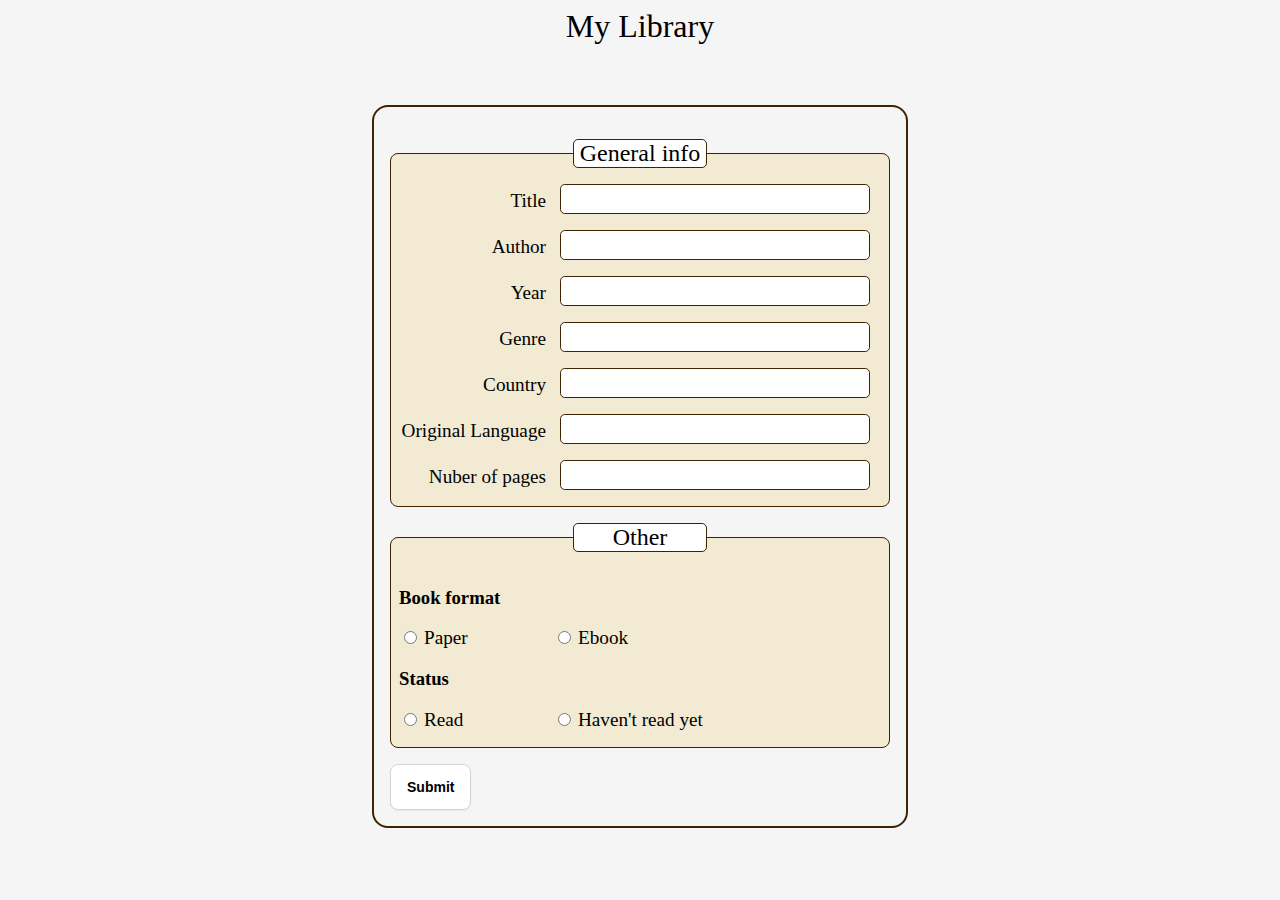
==== index-2.html @ 5974e763 "Add main copies of main files" ====
<!DOCTYPE html>
<html lang="en">
<head>
    <meta charset="UTF-8">
    <meta name="viewport" content="width=device-width, initial-scale=1.0">
    <title>Personal Library</title>
    <link rel="stylesheet" href="style.css">
</head>
<body>
    <body>
        <header>My Library</header>
        <form action="#">
            <fieldset>
                <legend>General info</legend>
                    <ul>
                        <li>
                            <div class="form-element">
                                <label for="title">Title</label>
                                <input class="inp-field" type="text" name="title" id="title">
                            </div>
                        </li>
                        <li>
                            <div class="form-element">
                                <label for="author">Author</label>
                                <input class="inp-field" type="text" name="author" id="author">
                            </div>
                        </li>
                        <li>
                            <div class="form-element">
                                <label for="year">Year</label>
                                <input class="inp-field" type="number" name="year" id="year">
                            </div>
                        </li>
                        <li>
                            <div class="form-element">
                                <label for="genre">Genre</label>
                                <input class="inp-field" type="text" name="genre" id="genre">
                            </div>
                        </li>
                        <li>
                            <div class="form-element">
                                <label for="country">Country</label>
                                <input class="inp-field" type="text" name="country" id="country">
                            </div>
                        </li>
                        <li>
                            <div class="form-element">
                                <label for="original-lang">Original Language</label>
                                <input class="inp-field" type="text" name="original-lang" id="original-lang">
                            </div>
                        </li>
                        <li>
                            <div class="form-element">
                                <label for="num-pages">Nuber of pages</label>
                                <input class="inp-field" type="number" name="num-pages" id="num-pages">
                            </div>
                        </li>
                    </ul>
            </fieldset>
            <fieldset>
                <legend>Other</legend>
                <h3>Book format</h3>
                <div class="form-element buttons">
                    <input type="radio" name="format" value ="Paper" id="paper">
                    <label for="paper">Paper</label>
                    <input type="radio" name="format" value="Ebook" id="ebook">
                    <label for="ebook">Ebook</label>
                </div>
                <h3>Status</h3>
                <div class="form-element buttons">
                    <input type="radio" name="status" value="Read" id="read">
                    <label for="read">Read</label>
                    <input type="radio" name="status" value="Haven't read yet" id="not-read">
                    <label for="not-read">Haven't read yet</label>
                </div>
            </fieldset>
            <button type="submit" id="submit-button">Submit</button>
        </form>
        <div class="cards-container">
           <!--  <div class="card">
                <div class="info-cont" id="title-cont">
                    <div class="keys">Title: </div>
                    <div class="values titile">The Great Gatsby</div>
                </div>
                <div class="info-cont" id="author-cont">
                    <div class="keys">Author: </div>
                    <div class="values author">Scott F. Fitzgerald</div>
                </div>
                <div class="info-cont" id="year-cont">
                    <div class="keys">Year: </div>
                    <div class="values year">1921</div>
                </div>
                <div class="info-cont" id="genre-cont">
                    <div class="keys">Genre: </div>
                    <div class="values genre">Novel</div>
                </div>
                <div class="info-cont" id="conuntry-cont">
                    <div class="keys">Country: </div>
                    <div class="values country">USA</div>
                </div>
                <div class="info-cont" id="lang-cont">
                    <div class="keys">Original Langugae: </div>
                    <div class="values original-lang">English</div>
                </div>
                <div class="info-cont" id="pages-cont">
                    <div class="keys">Number Of Pages: </div>
                    <div class="values num-pages">124</div>
                </div>
                <div class="info-cont" id="format-cont">
                    <div class="keys">Format: </div>
                    <div class="values format">Ebook</div>
                </div>
                <div class="info-cont" id="status-cont">
                    <div class="keys">Status: </div>
                    <div class="values status">Read</div>
                </div>
                <div class="info-cont" id="delete-cont">
                    <button class="delete-button">Delete</button>
                </div>
            </div>
            <div class="card">
                <div class="info-cont" id="title-cont">
                    <div class="keys">Title: </div>
                    <div class="values titile">The Great Gatsby</div>
                </div>
                <div class="info-cont" id="author-cont">
                    <div class="keys">Author: </div>
                    <div class="values author">Scott F. Fitzgerald</div>
                </div>
                <div class="info-cont" id="year-cont">
                    <div class="keys">Year: </div>
                    <div class="values year">1921</div>
                </div>
                <div class="info-cont" id="genre-cont">
                    <div class="keys">Genre: </div>
                    <div class="values genre">Novel</div>
                </div>
                <div class="info-cont" id="conuntry-cont">
                    <div class="keys">Country: </div>
                    <div class="values country">USA</div>
                </div>
                <div class="info-cont" id="lang-cont">
                    <div class="keys">Original Langugae: </div>
                    <div class="values original-lang">English</div>
                </div>
                <div class="info-cont" id="pages-cont">
                    <div class="keys">Number Of Pages: </div>
                    <div class="values num-pages">124</div>
                </div>
                <div class="info-cont" id="format-cont">
                    <div class="keys">Format: </div>
                    <div class="values format">Ebook</div>
                </div>
                <div class="info-cont" id="status-cont">
                    <div class="keys">Status: </div>
                    <div class="values status">Read</div>
                </div>
                <div class="info-cont" id="delete-cont">
                    <button class="delete-button">Delete</button>
                </div>
            </div>
            <div class="card">
                <div class="info-cont" id="title-cont">
                    <div class="keys">Title: </div>
                    <div class="values titile">The Great Gatsby</div>
                </div>
                <div class="info-cont" id="author-cont">
                    <div class="keys">Author: </div>
                    <div class="values author">Scott F. Fitzgerald</div>
                </div>
                <div class="info-cont" id="year-cont">
                    <div class="keys">Year: </div>
                    <div class="values year">1921</div>
                </div>
                <div class="info-cont" id="genre-cont">
                    <div class="keys">Genre: </div>
                    <div class="values genre">Novel</div>
                </div>
                <div class="info-cont" id="conuntry-cont">
                    <div class="keys">Country: </div>
                    <div class="values country">USA</div>
                </div>
                <div class="info-cont" id="lang-cont">
                    <div class="keys">Original Langugae: </div>
                    <div class="values original-lang">English</div>
                </div>
                <div class="info-cont" id="pages-cont">
                    <div class="keys">Number Of Pages: </div>
                    <div class="values num-pages">124</div>
                </div>
                <div class="info-cont" id="format-cont">
                    <div class="keys">Format: </div>
                    <div class="values format">Ebook</div>
                </div>
                <div class="info-cont" id="status-cont">
                    <div class="keys">Status: </div>
                    <div class="values status">Read</div>
                </div>
                <div class="info-cont" id="delete-cont">
                    <button class="delete-button">Delete</button>
                </div>
            </div>
            <div class="card">
                <div class="info-cont" id="title-cont">
                    <div class="keys">Title: </div>
                    <div class="values titile">The Great Gatsby</div>
                </div>
                <div class="info-cont" id="author-cont">
                    <div class="keys">Author: </div>
                    <div class="values author">Scott F. Fitzgerald</div>
                </div>
                <div class="info-cont" id="year-cont">
                    <div class="keys">Year: </div>
                    <div class="values year">1921</div>
                </div>
                <div class="info-cont" id="genre-cont">
                    <div class="keys">Genre: </div>
                    <div class="values genre">Novel</div>
                </div>
                <div class="info-cont" id="conuntry-cont">
                    <div class="keys">Country: </div>
                    <div class="values country">USA</div>
                </div>
                <div class="info-cont" id="lang-cont">
                    <div class="keys">Original Langugae: </div>
                    <div class="values original-lang">English</div>
                </div>
                <div class="info-cont" id="pages-cont">
                    <div class="keys">Number Of Pages: </div>
                    <div class="values num-pages">124</div>
                </div>
                <div class="info-cont" id="format-cont">
                    <div class="keys">Format: </div>
                    <div class="values format">Ebook</div>
                </div>
                <div class="info-cont" id="status-cont">
                    <div class="keys">Status: </div>
                    <div class="values status">Read</div>
                </div>
                <div class="info-cont" id="delete-cont">
                    <button class="delete-button">Delete</button>
                </div>
            </div> -->
        </div>
    <script src="script-2.js"></script>
</body>
</html>
---- style.css ----
:root {
    --background: #f5f5f5;
    --highlight: #3F2305;
    --light: #F2EAD3;
    --dark: #DFD7BF;
    --button-highlight: #F1EFEF;
    --keys: #2966a8;
}

/*
-- general --

- implement grid form above 
book cards in mobile-first
- in fullscreen it goes form
as sidebar and cards(stripes[zebra])
as main content on the right; 

-- cards --
MOBILE
-implemented as a card
info displayed in a column
-status button and and
delete button at the bottom 
- implemented as a stripe
info displayed as a row
status and delete button on 
the right
-

 */



@media (min-width: 1045px) {
    div.cards-container {
        grid-template-columns: repeat(auto-fit, minmax(700px, 100%));
        grid-template-rows: repeat(auto-fit, minmax(90px, 1fr));
    }

    div.card {
        grid-template-rows: 100%;
        grid-template-columns: repeat(10, 1fr);
    }
}

html {
    width: 100%;
}

body {
    background-color: var(--background);
    display: flex;
    flex-direction: column;
    align-items: center;
    gap: 60px;
}

header {
    font-size: 2rem;
}

form {
    margin: 0 auto;
    width: 500px;
    padding: 1em;
    border: 2px solid var(--highlight);
    border-radius: 1em;
}

fieldset {
    border: 1px solid var(--highlight);
    background-color: var(--light);
    border-radius: .5em;
    margin: 1em 0;
    padding: 1em .5em;
}

input {
    box-sizing: border-box;
    border: 1px solid var(--border-color);
    font-size: 1.5rem;
}
 
input.inp-field {
    border: 1px solid var(--highlight);
    border-radius: .2em;
    margin: 0 10px;
    padding: 0 5px;
    width: 310px;
}

form li + li {
    margin-top: 1em;
}

label {
    display: inline-block;
    width: 147px;
    text-align: right;
    font-size: 1.2rem;
}

legend {
    font-size: 1.5rem;
    background-color: white;
    border: .5px solid var(--highlight);
    border-radius: 5px;
    width: 8rem;
    text-align: center;
}

.buttons > label {
    width: 125px;
    text-align: left;
}



/* #library-table {
    width: 540px;
    height: auto;
    overflow: auto;
    display: flex;
    justify-content: center;
}
 */

.cards-container {
    display: grid;
    grid-template-columns: repeat(auto-fill, minmax(235px, 1fr));
    grid-template-rows: repeat(auto-fit, minmax(200px, 1fr));
    gap: 20px;
    width: calc(100% - 1rem);
}

/* projects {
    display: grid;
    grid-template-columns: repeat(auto-fill, minmax(235px, 1fr));
    grid-template-rows: repeat(auto-fit, minmax(200px, 1fr));
    grid-column: 1 / 1;
    grid-row: 2 / span 2;
    gap: 20px;
    padding-left: 20px; */

.card {
    display: grid;
    grid-template-columns: 100%;
    grid-template-rows: repeat(10, 1fr);
    background-color: var(--light);
    justify-items: center;
}


.keys,
.values {
    text-align:  center;
    font-size: 1.2rem;
}

.keys {
    color: var(--keys);
}


.info-cont {
    display: flex;
    flex-direction: column;
    justify-content: space-between;
    align-items: center;
    padding: 5px;
}

#submit-button {
    background-color: #FFFFFF;
    border: 1px solid rgb(209,213,219);
    border-radius: 0.5rem;
    box-sizing: border-box;
    font-size: .875rem;
    font-weight: 600;
    line-height: 1.25rem;
    padding: 0.75rem 1rem;
    text-align: center;
    text-decoration: none #D1D5DB solid;
    text-decoration-thickness: auto;
    box-shadow: 0 1px 2px 0 rgba(0, 0, 0, 0.05);
    cursor: pointer;
    user-select: none;
    -webkit-user-select: none;
    touch-action: manipulation;
}

#submit-button:hover {
    background-color: var(--button-highlight);
}

ul {
    list-style: none;
    padding: 0;
    margin: 0;
}
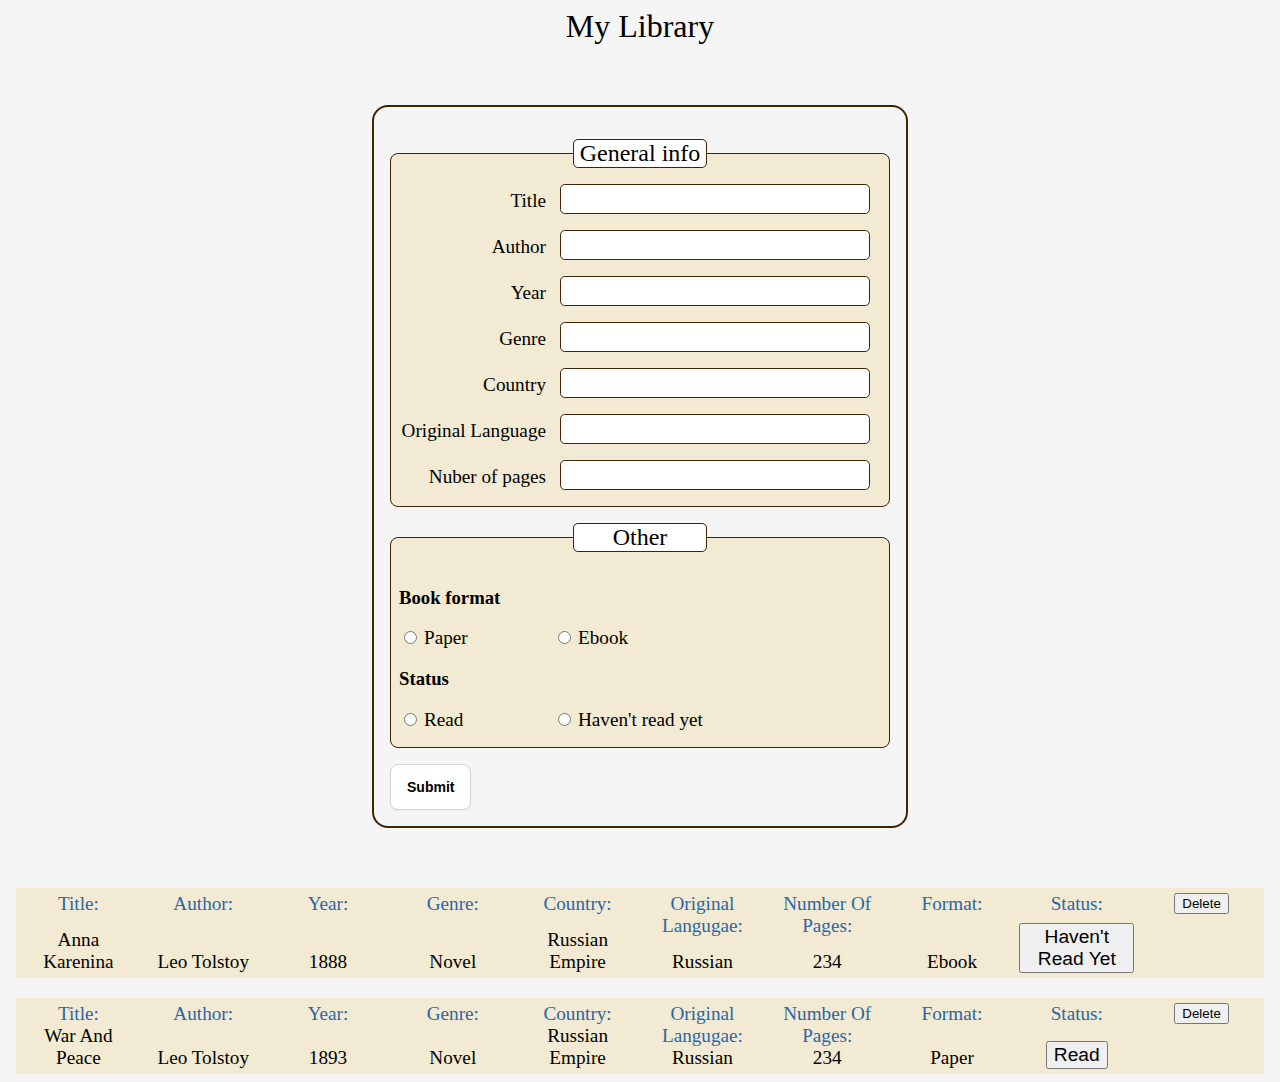
==== commit b54236b0: "Remove dummy divs from cards container" ====
--- a/index-2.html
+++ b/index-2.html
@@ -77,170 +77,6 @@
             <button type="submit" id="submit-button">Submit</button>
         </form>
         <div class="cards-container">
-           <!--  <div class="card">
-                <div class="info-cont" id="title-cont">
-                    <div class="keys">Title: </div>
-                    <div class="values titile">The Great Gatsby</div>
-                </div>
-                <div class="info-cont" id="author-cont">
-                    <div class="keys">Author: </div>
-                    <div class="values author">Scott F. Fitzgerald</div>
-                </div>
-                <div class="info-cont" id="year-cont">
-                    <div class="keys">Year: </div>
-                    <div class="values year">1921</div>
-                </div>
-                <div class="info-cont" id="genre-cont">
-                    <div class="keys">Genre: </div>
-                    <div class="values genre">Novel</div>
-                </div>
-                <div class="info-cont" id="conuntry-cont">
-                    <div class="keys">Country: </div>
-                    <div class="values country">USA</div>
-                </div>
-                <div class="info-cont" id="lang-cont">
-                    <div class="keys">Original Langugae: </div>
-                    <div class="values original-lang">English</div>
-                </div>
-                <div class="info-cont" id="pages-cont">
-                    <div class="keys">Number Of Pages: </div>
-                    <div class="values num-pages">124</div>
-                </div>
-                <div class="info-cont" id="format-cont">
-                    <div class="keys">Format: </div>
-                    <div class="values format">Ebook</div>
-                </div>
-                <div class="info-cont" id="status-cont">
-                    <div class="keys">Status: </div>
-                    <div class="values status">Read</div>
-                </div>
-                <div class="info-cont" id="delete-cont">
-                    <button class="delete-button">Delete</button>
-                </div>
-            </div>
-            <div class="card">
-                <div class="info-cont" id="title-cont">
-                    <div class="keys">Title: </div>
-                    <div class="values titile">The Great Gatsby</div>
-                </div>
-                <div class="info-cont" id="author-cont">
-                    <div class="keys">Author: </div>
-                    <div class="values author">Scott F. Fitzgerald</div>
-                </div>
-                <div class="info-cont" id="year-cont">
-                    <div class="keys">Year: </div>
-                    <div class="values year">1921</div>
-                </div>
-                <div class="info-cont" id="genre-cont">
-                    <div class="keys">Genre: </div>
-                    <div class="values genre">Novel</div>
-                </div>
-                <div class="info-cont" id="conuntry-cont">
-                    <div class="keys">Country: </div>
-                    <div class="values country">USA</div>
-                </div>
-                <div class="info-cont" id="lang-cont">
-                    <div class="keys">Original Langugae: </div>
-                    <div class="values original-lang">English</div>
-                </div>
-                <div class="info-cont" id="pages-cont">
-                    <div class="keys">Number Of Pages: </div>
-                    <div class="values num-pages">124</div>
-                </div>
-                <div class="info-cont" id="format-cont">
-                    <div class="keys">Format: </div>
-                    <div class="values format">Ebook</div>
-                </div>
-                <div class="info-cont" id="status-cont">
-                    <div class="keys">Status: </div>
-                    <div class="values status">Read</div>
-                </div>
-                <div class="info-cont" id="delete-cont">
-                    <button class="delete-button">Delete</button>
-                </div>
-            </div>
-            <div class="card">
-                <div class="info-cont" id="title-cont">
-                    <div class="keys">Title: </div>
-                    <div class="values titile">The Great Gatsby</div>
-                </div>
-                <div class="info-cont" id="author-cont">
-                    <div class="keys">Author: </div>
-                    <div class="values author">Scott F. Fitzgerald</div>
-                </div>
-                <div class="info-cont" id="year-cont">
-                    <div class="keys">Year: </div>
-                    <div class="values year">1921</div>
-                </div>
-                <div class="info-cont" id="genre-cont">
-                    <div class="keys">Genre: </div>
-                    <div class="values genre">Novel</div>
-                </div>
-                <div class="info-cont" id="conuntry-cont">
-                    <div class="keys">Country: </div>
-                    <div class="values country">USA</div>
-                </div>
-                <div class="info-cont" id="lang-cont">
-                    <div class="keys">Original Langugae: </div>
-                    <div class="values original-lang">English</div>
-                </div>
-                <div class="info-cont" id="pages-cont">
-                    <div class="keys">Number Of Pages: </div>
-                    <div class="values num-pages">124</div>
-                </div>
-                <div class="info-cont" id="format-cont">
-                    <div class="keys">Format: </div>
-                    <div class="values format">Ebook</div>
-                </div>
-                <div class="info-cont" id="status-cont">
-                    <div class="keys">Status: </div>
-                    <div class="values status">Read</div>
-                </div>
-                <div class="info-cont" id="delete-cont">
-                    <button class="delete-button">Delete</button>
-                </div>
-            </div>
-            <div class="card">
-                <div class="info-cont" id="title-cont">
-                    <div class="keys">Title: </div>
-                    <div class="values titile">The Great Gatsby</div>
-                </div>
-                <div class="info-cont" id="author-cont">
-                    <div class="keys">Author: </div>
-                    <div class="values author">Scott F. Fitzgerald</div>
-                </div>
-                <div class="info-cont" id="year-cont">
-                    <div class="keys">Year: </div>
-                    <div class="values year">1921</div>
-                </div>
-                <div class="info-cont" id="genre-cont">
-                    <div class="keys">Genre: </div>
-                    <div class="values genre">Novel</div>
-                </div>
-                <div class="info-cont" id="conuntry-cont">
-                    <div class="keys">Country: </div>
-                    <div class="values country">USA</div>
-                </div>
-                <div class="info-cont" id="lang-cont">
-                    <div class="keys">Original Langugae: </div>
-                    <div class="values original-lang">English</div>
-                </div>
-                <div class="info-cont" id="pages-cont">
-                    <div class="keys">Number Of Pages: </div>
-                    <div class="values num-pages">124</div>
-                </div>
-                <div class="info-cont" id="format-cont">
-                    <div class="keys">Format: </div>
-                    <div class="values format">Ebook</div>
-                </div>
-                <div class="info-cont" id="status-cont">
-                    <div class="keys">Status: </div>
-                    <div class="values status">Read</div>
-                </div>
-                <div class="info-cont" id="delete-cont">
-                    <button class="delete-button">Delete</button>
-                </div>
-            </div> -->
         </div>
     <script src="script-2.js"></script>
 </body>
